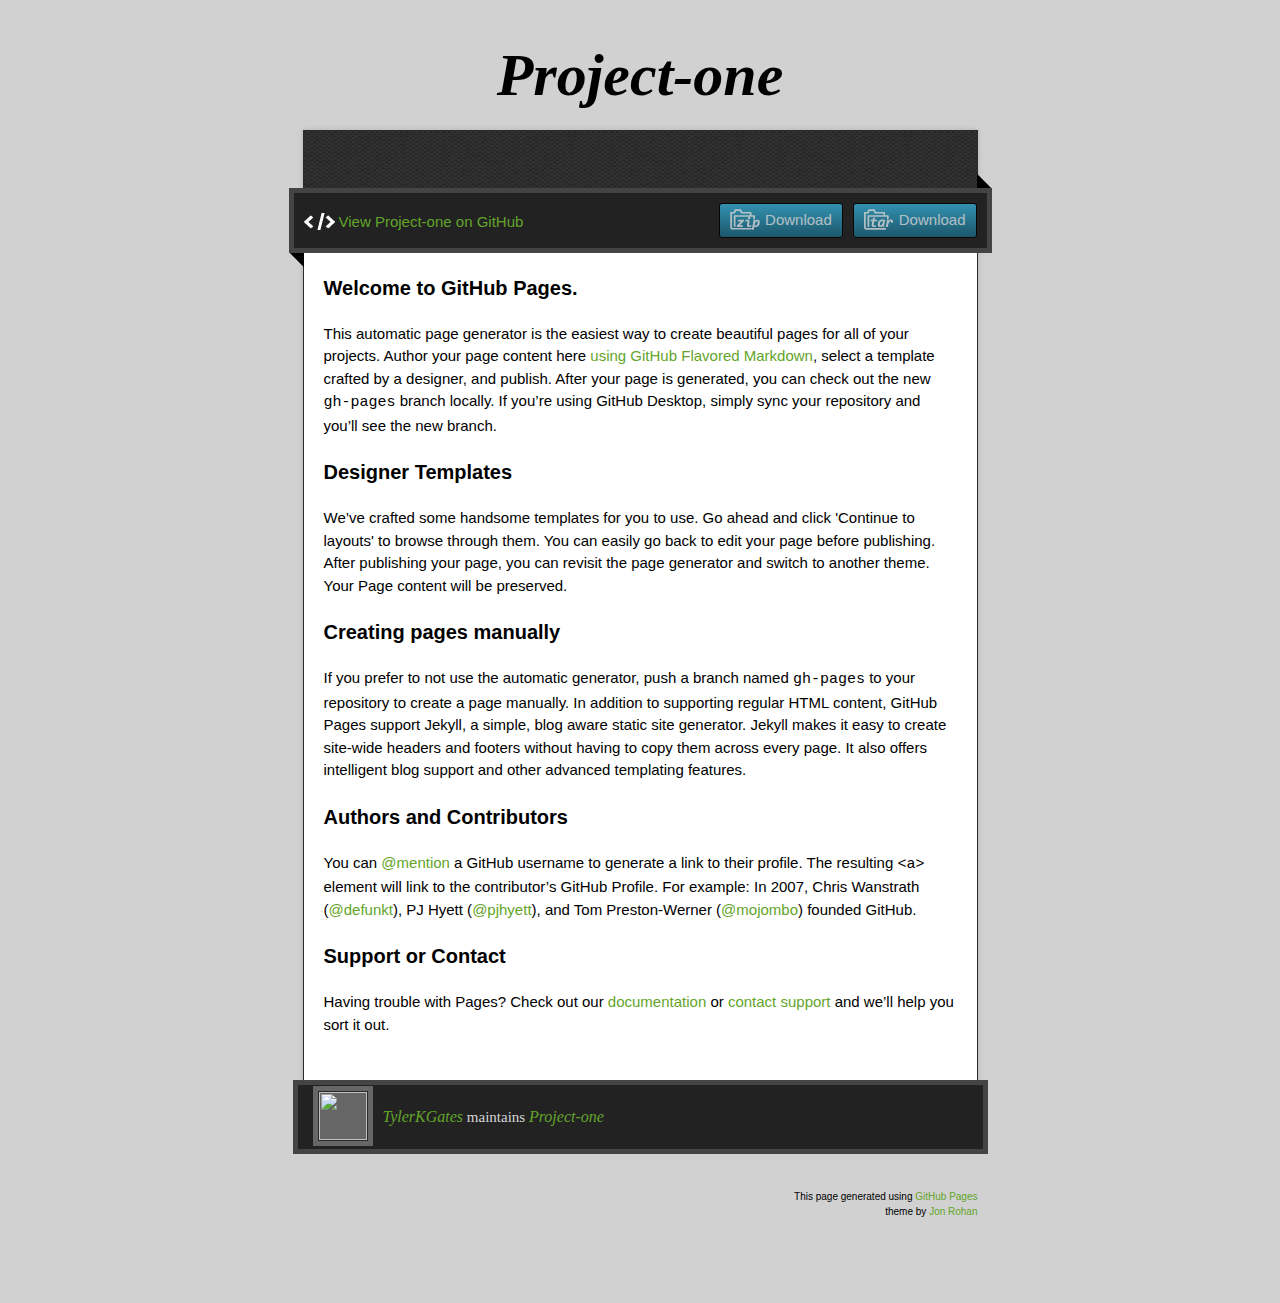
==== index.html @ 7b1b6ab8 "Create gh-pages branch via GitHub" ====
<!doctype html>
<!-- The Time Machine GitHub pages theme was designed and developed by Jon Rohan, on Feb 7, 2012. -->
<!-- Follow him for fun. http://twitter.com/jonrohan. Tail his code on https://github.com/jonrohan -->
<html>
<head>
  <meta charset="utf-8">
  <meta http-equiv="X-UA-Compatible" content="IE=edge,chrome=1">

  <link rel="stylesheet" href="stylesheets/stylesheet.css" media="screen">
  <link rel="stylesheet" href="stylesheets/github-dark.css">
  <script type="text/javascript" src="https://ajax.googleapis.com/ajax/libs/jquery/1.7.1/jquery.min.js"></script>
  <script type="text/javascript" src="javascripts/script.js"></script>

  <title>Project-one</title>
  <meta name="description" content="">

  <meta name="viewport" content="width=device-width,initial-scale=1">

</head>

<body>

  <div class="wrapper">
    <header>
      <h1 class="title">Project-one</h1>
    </header>
    <div id="container">
      <p class="tagline"></p>
      <div id="main" role="main">
        <div class="download-bar">
        <div class="inner">
          <a href="https://github.com/TylerKGates/project-one/tarball/master" class="download-button tar"><span>Download</span></a>
          <a href="https://github.com/TylerKGates/project-one/zipball/master" class="download-button zip"><span>Download</span></a>
          <a href="https://github.com/TylerKGates/project-one" class="code">View Project-one on GitHub</a>
        </div>
        <span class="blc"></span><span class="trc"></span>
        </div>
        <article class="markdown-body">
          <h3>
<a id="welcome-to-github-pages" class="anchor" href="#welcome-to-github-pages" aria-hidden="true"><span aria-hidden="true" class="octicon octicon-link"></span></a>Welcome to GitHub Pages.</h3>

<p>This automatic page generator is the easiest way to create beautiful pages for all of your projects. Author your page content here <a href="https://guides.github.com/features/mastering-markdown/">using GitHub Flavored Markdown</a>, select a template crafted by a designer, and publish. After your page is generated, you can check out the new <code>gh-pages</code> branch locally. If you’re using GitHub Desktop, simply sync your repository and you’ll see the new branch.</p>

<h3>
<a id="designer-templates" class="anchor" href="#designer-templates" aria-hidden="true"><span aria-hidden="true" class="octicon octicon-link"></span></a>Designer Templates</h3>

<p>We’ve crafted some handsome templates for you to use. Go ahead and click 'Continue to layouts' to browse through them. You can easily go back to edit your page before publishing. After publishing your page, you can revisit the page generator and switch to another theme. Your Page content will be preserved.</p>

<h3>
<a id="creating-pages-manually" class="anchor" href="#creating-pages-manually" aria-hidden="true"><span aria-hidden="true" class="octicon octicon-link"></span></a>Creating pages manually</h3>

<p>If you prefer to not use the automatic generator, push a branch named <code>gh-pages</code> to your repository to create a page manually. In addition to supporting regular HTML content, GitHub Pages support Jekyll, a simple, blog aware static site generator. Jekyll makes it easy to create site-wide headers and footers without having to copy them across every page. It also offers intelligent blog support and other advanced templating features.</p>

<h3>
<a id="authors-and-contributors" class="anchor" href="#authors-and-contributors" aria-hidden="true"><span aria-hidden="true" class="octicon octicon-link"></span></a>Authors and Contributors</h3>

<p>You can <a href="https://help.github.com/articles/basic-writing-and-formatting-syntax/#mentioning-users-and-teams" class="user-mention">@mention</a> a GitHub username to generate a link to their profile. The resulting <code>&lt;a&gt;</code> element will link to the contributor’s GitHub Profile. For example: In 2007, Chris Wanstrath (<a href="https://github.com/defunkt" class="user-mention">@defunkt</a>), PJ Hyett (<a href="https://github.com/pjhyett" class="user-mention">@pjhyett</a>), and Tom Preston-Werner (<a href="https://github.com/mojombo" class="user-mention">@mojombo</a>) founded GitHub.</p>

<h3>
<a id="support-or-contact" class="anchor" href="#support-or-contact" aria-hidden="true"><span aria-hidden="true" class="octicon octicon-link"></span></a>Support or Contact</h3>

<p>Having trouble with Pages? Check out our <a href="https://help.github.com/pages">documentation</a> or <a href="https://github.com/contact">contact support</a> and we’ll help you sort it out.</p>
        </article>
      </div>
    </div>
    <footer>
      <div class="owner">
      <p><a href="https://github.com/TylerKGates" class="avatar"><img src="https://avatars1.githubusercontent.com/u/16482181?v=3&amp;s=60" width="48" height="48"></a> <a href="https://github.com/TylerKGates">TylerKGates</a> maintains <a href="https://github.com/TylerKGates/project-one">Project-one</a></p>


      </div>
      <div class="creds">
        <small>This page generated using <a href="https://pages.github.com/">GitHub Pages</a><br>theme by <a href="https://twitter.com/jonrohan/">Jon Rohan</a></small>
      </div>
    </footer>
  </div>
  <div class="current-section">
    <a href="#top">Scroll to top</a>
    <a href="https://github.com/TylerKGates/project-one/tarball/master" class="tar">tar</a><a href="https://github.com/TylerKGates/project-one/zipball/master" class="zip">zip</a><a href="" class="code">source code</a>
    <p class="name"></p>
  </div>

  
</body>
</html>
---- stylesheets/stylesheet.css ----
/*! normalize.css v3.0.0 | MIT License | git.io/normalize */

/**
 * 1. Set default font family to sans-serif.
 * 2. Prevent iOS text size adjust after orientation change, without disabling
 *    user zoom.
 */

html {
  font-family: sans-serif; /* 1 */
  -ms-text-size-adjust: 100%; /* 2 */
  -webkit-text-size-adjust: 100%; /* 2 */
}

/**
 * Remove default margin.
 */

body {
  margin: 0;
}

/* HTML5 display definitions
   ========================================================================== */

/**
 * Correct `block` display not defined for any HTML5 element in IE 8/9.
 * Correct `block` display not defined for `details` or `summary` in IE 10/11 and Firefox.
 * Correct `block` display not defined for `main` in IE 11.
 */

article,
aside,
details,
figcaption,
figure,
footer,
header,
hgroup,
main,
nav,
section,
summary {
  display: block;
}

/**
 * 1. Correct `inline-block` display not defined in IE 8/9.
 * 2. Normalize vertical alignment of `progress` in Chrome, Firefox, and Opera.
 */

audio,
canvas,
progress,
video {
  display: inline-block; /* 1 */
  vertical-align: baseline; /* 2 */
}

/**
 * Prevent modern browsers from displaying `audio` without controls.
 * Remove excess height in iOS 5 devices.
 */

audio:not([controls]) {
  display: none;
  height: 0;
}

/**
 * Address `[hidden]` styling not present in IE 8/9/10.
 * Hide the `template` element in IE 8/9/11, Safari, and Firefox < 22.
 */

[hidden],
template {
  display: none;
}

/* Links
   ========================================================================== */

/**
 * Remove the gray background color from active links in IE 10.
 */

a {
  background: transparent;
}

/**
 * Improve readability when focused and also mouse hovered in all browsers.
 */

a:active,
a:hover {
  outline: 0;
}

/* Text-level semantics
   ========================================================================== */

/**
 * Address styling not present in IE 8/9/10/11, Safari, and Chrome.
 */

abbr[title] {
  border-bottom: 1px dotted;
}

/**
 * Address style set to `bolder` in Firefox 4+, Safari, and Chrome.
 */

b,
strong {
  font-weight: bold;
}

/**
 * Address styling not present in Safari and Chrome.
 */

dfn {
  font-style: italic;
}

/**
 * Address variable `h1` font-size and margin within `section` and `article`
 * contexts in Firefox 4+, Safari, and Chrome.
 */

h1 {
  font-size: 2em;
  margin: 0.67em 0;
}

/**
 * Address styling not present in IE 8/9.
 */

mark {
  background: #ff0;
  color: #000;
}

/**
 * Address inconsistent and variable font size in all browsers.
 */

small {
  font-size: 80%;
}

/**
 * Prevent `sub` and `sup` affecting `line-height` in all browsers.
 */

sub,
sup {
  font-size: 75%;
  line-height: 0;
  position: relative;
  vertical-align: baseline;
}

sup {
  top: -0.5em;
}

sub {
  bottom: -0.25em;
}

/* Embedded content
   ========================================================================== */

/**
 * Remove border when inside `a` element in IE 8/9/10.
 */

img {
  border: 0;
}

/**
 * Correct overflow not hidden in IE 9/10/11.
 */

svg:not(:root) {
  overflow: hidden;
}

/* Grouping content
   ========================================================================== */

/**
 * Address margin not present in IE 8/9 and Safari.
 */

figure {
  margin: 1em 40px;
}

/**
 * Address differences between Firefox and other browsers.
 */

hr {
  -moz-box-sizing: content-box;
  box-sizing: content-box;
  height: 0;
}

/**
 * Contain overflow in all browsers.
 */

pre {
  overflow: auto;
}

/**
 * Address odd `em`-unit font size rendering in all browsers.
 */

code,
kbd,
pre,
samp {
  font-family: monospace, monospace;
  font-size: 1em;
}

/* Forms
   ========================================================================== */

/**
 * Known limitation: by default, Chrome and Safari on OS X allow very limited
 * styling of `select`, unless a `border` property is set.
 */

/**
 * 1. Correct color not being inherited.
 *    Known issue: affects color of disabled elements.
 * 2. Correct font properties not being inherited.
 * 3. Address margins set differently in Firefox 4+, Safari, and Chrome.
 */

button,
input,
optgroup,
select,
textarea {
  color: inherit; /* 1 */
  font: inherit; /* 2 */
  margin: 0; /* 3 */
}

/**
 * Address `overflow` set to `hidden` in IE 8/9/10/11.
 */

button {
  overflow: visible;
}

/**
 * Address inconsistent `text-transform` inheritance for `button` and `select`.
 * All other form control elements do not inherit `text-transform` values.
 * Correct `button` style inheritance in Firefox, IE 8/9/10/11, and Opera.
 * Correct `select` style inheritance in Firefox.
 */

button,
select {
  text-transform: none;
}

/**
 * 1. Avoid the WebKit bug in Android 4.0.* where (2) destroys native `audio`
 *    and `video` controls.
 * 2. Correct inability to style clickable `input` types in iOS.
 * 3. Improve usability and consistency of cursor style between image-type
 *    `input` and others.
 */

button,
html input[type="button"], /* 1 */
input[type="reset"],
input[type="submit"] {
  -webkit-appearance: button; /* 2 */
  cursor: pointer; /* 3 */
}

/**
 * Re-set default cursor for disabled elements.
 */

button[disabled],
html input[disabled] {
  cursor: default;
}

/**
 * Remove inner padding and border in Firefox 4+.
 */

button::-moz-focus-inner,
input::-moz-focus-inner {
  border: 0;
  padding: 0;
}

/**
 * Address Firefox 4+ setting `line-height` on `input` using `!important` in
 * the UA stylesheet.
 */

input {
  line-height: normal;
}

/**
 * It's recommended that you don't attempt to style these elements.
 * Firefox's implementation doesn't respect box-sizing, padding, or width.
 *
 * 1. Address box sizing set to `content-box` in IE 8/9/10.
 * 2. Remove excess padding in IE 8/9/10.
 */

input[type="checkbox"],
input[type="radio"] {
  box-sizing: border-box; /* 1 */
  padding: 0; /* 2 */
}

/**
 * Fix the cursor style for Chrome's increment/decrement buttons. For certain
 * `font-size` values of the `input`, it causes the cursor style of the
 * decrement button to change from `default` to `text`.
 */

input[type="number"]::-webkit-inner-spin-button,
input[type="number"]::-webkit-outer-spin-button {
  height: auto;
}

/**
 * 1. Address `appearance` set to `searchfield` in Safari and Chrome.
 * 2. Address `box-sizing` set to `border-box` in Safari and Chrome
 *    (include `-moz` to future-proof).
 */

input[type="search"] {
  -webkit-appearance: textfield; /* 1 */
  -moz-box-sizing: content-box;
  -webkit-box-sizing: content-box; /* 2 */
  box-sizing: content-box;
}

/**
 * Remove inner padding and search cancel button in Safari and Chrome on OS X.
 * Safari (but not Chrome) clips the cancel button when the search input has
 * padding (and `textfield` appearance).
 */

input[type="search"]::-webkit-search-cancel-button,
input[type="search"]::-webkit-search-decoration {
  -webkit-appearance: none;
}

/**
 * Define consistent border, margin, and padding.
 */

fieldset {
  border: 1px solid #c0c0c0;
  margin: 0 2px;
  padding: 0.35em 0.625em 0.75em;
}

/**
 * 1. Correct `color` not being inherited in IE 8/9/10/11.
 * 2. Remove padding so people aren't caught out if they zero out fieldsets.
 */

legend {
  border: 0; /* 1 */
  padding: 0; /* 2 */
}

/**
 * Remove default vertical scrollbar in IE 8/9/10/11.
 */

textarea {
  overflow: auto;
}

/**
 * Don't inherit the `font-weight` (applied by a rule above).
 * NOTE: the default cannot safely be changed in Chrome and Safari on OS X.
 */

optgroup {
  font-weight: bold;
}

/* Tables
   ========================================================================== */

/**
 * Remove most spacing between table cells.
 */

table {
  border-collapse: collapse;
  border-spacing: 0;
}

td,
th {
  padding: 0;
}


/* Style */

body {
  font-size: 15px;
  font-family: Arial, Arial, Helvetica, sans-serif;
  line-height: 1.5;
  background: #D1D1D1;
}

a {
  color: #63a52a;
  text-decoration: none;
  transition: opacity ease-in-out 0.3s;
  -webkit-transition: opacity ease-in-out 0.3s;  /* Safari <=6.1, Android <= 4.3 */
}

a:hover {
  text-decoration: underline;
  color: #90D355;
}

h1.title {
  margin: 30px 20px 10px;
  font-size: 60px;
  font-weight: bold;
  font-style: italic;
  font-family:Georgia, serif;
  text-align: center;
}

.wrapper {
  width: 675px;
  margin: 0 auto;
}

#container {
  border: 1px solid #2a2a2a;
  background: #ddd url(../images/pattern.png);
  box-shadow: 0 0 5px #b1b1b1;
}

p.tagline {
  padding: 20px 20px 0;
  color: #fff;
  font-size: 17px;
}

#main {
  margin-top: 20px;
  padding: 0 20px 90px;
  background-color: #fff;
}

.download-bar {
  background: #222;
  border: 5px solid #444;
  padding: 10px;
  margin: 0 -35px 20px;
  position: relative;
}

.download-bar .inner {
  overflow: hidden;
}

.download-bar .watch-fork iframe {
  display: block;
  float: left;
  border-right: 1px solid #ddd;
  padding-right: 5px;
}
.download-bar .watch-fork iframe.last {
  border-right: 0 none;
  padding-right: 0;
  padding-left: 5px;
  border-left: 1px solid #fff;
}
.download-bar .watch-fork {
  overflow: hidden;
  float: right;
  background-color: #eee;
  padding: 5px;
  border-radius: 3px;
}

.download-bar .blc {
  border: 10px solid black;
  border-color: transparent transparent black;
  width: 0;
  height: 0;
  display: block;
  position: absolute;
  bottom: -15px;
  left: 0;
  transform: rotate(45deg);
  -ms-transform: rotate(45deg);  /* IE9 */
  -webkit-transform: rotate(45deg); /* 2014 current */
}

.download-bar .trc {
  border: 10px solid black;
  border-color:  black transparent transparent;
  width: 0;
  height: 0;
  display: block;
  position: absolute;
  top: -15px;
  right: 0;
  transform: rotate(45deg);
  -ms-transform: rotate(45deg);  /* IE9 */
  -webkit-transform: rotate(45deg); /* 2014 current */
}

.download-bar .avatar {
  border: 1px solid black;
  display: block;
  padding: 4px;
  float: left;
}

.download-bar .avatar img {
  display: block;
}

.download-bar a.code {
  background: transparent url(../images/code.png) no-repeat 0 2px;
  padding-left: 35px;
  margin-top: 8px;
  display: block;
  float: left;
  text-indent: 0;
  width: auto;
  height: auto;
  opacity: 1;
  filter:alpha(opacity=100);  /* IE 5-7 */
}

.current-section {
  position: fixed;
  top: 0;
  left: 50%;
  width: 693px;
  margin-left: -352px;
  background: #222;
  border: 5px solid #444;
  color: #fff;
  opacity: 0;
  visibility: hidden;
  transition: opacity ease-in-out 0.3s;
  -webkit-transition: opacity ease-in-out 0.3s;  /* Safari <=6.1, Android <= 4.3 */
}

.current-section p {
  padding: 5px 27px;
  font-size: 24px;
  font-weight: bold;
}

.current-section a {
  float: right;
  text-indent: -10000px;
  background: transparent url(../images/top.png) no-repeat 0 0;
  width: 20px;
  height: 20px;
  opacity: 0.8;
  margin-right: 12px;
  margin-top: 12px;
  opacity: 0.8;
  filter:alpha(opacity=80);  /* IE 5-7 */
  transition: opacity ease-in-out 0.3s;
  -webkit-transition: opacity ease-in-out 0.3s;  /* Safari <=6.1, Android <= 4.3 */
}

.current-section a:hover {
  opacity: 1;
  filter:alpha(opacity=100);  /* IE 5-7 */
}

.current-section a.zip {
  margin-right: 8px;
}

a.zip,
a.zip span {
  background: transparent url(../images/zip.png) no-repeat 0 0;
  width: 30px;
  height: 21px;
  display: inline-block;
  text-indent: -10000px;
  opacity: 0.8;
  filter:alpha(opacity=80);  /* IE 5-7 */
  transition: opacity ease-in-out 0.3s;
  -webkit-transition: opacity ease-in-out 0.3s;  /* Safari <=6.1, Android <= 4.3 */
}

a.tar,
a.tar span {
  background: transparent url(../images/tar.png) no-repeat 0 0;
  width: 30px;
  height: 21px;
  display: inline-block;
  text-indent: -10000px;
  opacity: 0.8;
  filter:alpha(opacity=80);  /* IE 5-7 */
  transition: opacity ease-in-out 0.3s;
  -webkit-transition: opacity ease-in-out 0.3s;  /* Safari <=6.1, Android <= 4.3 */
}

a.code {
  background: transparent url(../images/code.png) no-repeat 0 2px;
  width: 30px;
  height: 21px;
  display: block;
  display: inline-block;
  text-indent: -10000px;
  opacity: 0.8;
  filter:alpha(opacity=80);  /* IE 5-7 */
  transition: opacity ease-in-out 0.3s;
  -webkit-transition: opacity ease-in-out 0.3s;  /* Safari <=6.1, Android <= 4.3 */
}

a.zip:hover,
a.tar:hover,
a.code:hover {
  opacity: 1;
  filter:alpha(opacity=100);
}

a.download-button {
  border: 1px solid black;
  border-radius: 3px;
  display: inline-block;
  text-indent: 0!important;
  width: auto;
  float: right;
  background: #999; /* for non-css3 browsers */
  filter: progid:DXImageTransform.Microsoft.gradient(startColorstr='#37ADD4', endColorstr='#1B657E'); /* IE <= 9 */
  background: -webkit-gradient(linear, left top, left bottom, from(#37ADD4), to(#1B657E)); /* ancient webkit browsers */
  background: -webkit-linear-gradient(top,  #37ADD4,  #1B657E);  /* Safari <=6.1, Android <= 4.3 */
  background: linear-gradient(to bottom,  #37ADD4,  #1B657E);
  height: auto;
  margin-left: 10px;
}

a.download-button span {
  background-position: 10px 5px;
  width: auto;
  height: auto;
  padding: 5px 10px;
  padding-left: 45px;
  display: inline-block;
  text-indent: 0!important;
  color: #fff;
}

footer {
  margin-bottom: 60px;
  padding-bottom: 60px;
}

footer .owner {
  background: #222;
  border: 5px solid #444;
  padding: 5px 15px;
  margin: -67px -10px 35px;
  color: #d6d6d6;
}

footer .creds small {
  float: right;
  font-size: 10px;
  text-align: right;
  margin-left: 15px;
}

footer .owner .avatar {
  background-color: #666;
  display: block;
  margin: -19px 10px 0 0;
  width: 60px;
  float: left;
}

footer .owner img {
  display: block;
  border: 1px solid #2a2a2a;
  margin: 5px;
}

footer .owner p {
  font-family:Georgia, serif;
}

footer .owner p a {
  font-size: 16px;
  font-style: italic;
}

/* Markdown */
.markdown-body h1,
.markdown-body h2,
.markdown-body h3,
.markdown-body h4,
.markdown-body h5,
.markdown-body h6,
.markdown-body p,
.markdown-body pre,
.markdown-body ul,
.markdown-body ol,
.markdown-body dl,
.markdown-body table,
.markdown-body blockquote {
  margin-bottom: 20px;
}

.markdown-body h1,
.markdown-body h2,
.markdown-body h3,
.markdown-body h4,
.markdown-body h5,
.markdown-body h6 {
  font-weight: bold;
}

.markdown-body h1 {
  font-size: 28px;
}

.markdown-body h2 {
  font-size: 24px;
  color: #557398;
}

.markdown-body h3 {
  font-size: 20px;
}

.markdown-body h4 {
  font-size: 18px;
}

.markdown-body h5 {
  font-size: 16px;
}

.markdown-body pre {
  padding: 10px 70px 10px 0;
  margin-left: -20px;
  margin-right: -20px;
  font-family: 'Monaco', 'Lucida Console', monospace;
  font-size: 13px;
  line-height: 20px;
  box-shadow: inset 0 0 5px #000;
  word-wrap: break-word;
  background-color:#3b3b3b;
  color: #d6d6d6;
}

.markdown-body pre.lines {
  font-size: 12px;
  margin:0 10px 0 -20px;
  padding: 10px;
  float:  left;
  display: block;
  text-align: right;
  box-shadow: none;
  background-color:#2a2a2a;
  color: #d6d6d6;
}

.markdown-body ul,
.markdown-body ol {
  padding-left: 30px;
}

.markdown-body ul {
  list-style-type: disc;
}

.markdown-body ol {
  list-style-type: decimal;
}

.markdown-body li,
.markdown-body li p,
.markdown-body dd,
.markdown-body dd p {
  margin-bottom: 10px;
}

.markdown-body li pre,
.markdown-body li pre.lines,
.markdown-body dd pre,
.markdown-body dd pre.lines {
  margin-left: -35px;
}

.markdown-body dt {
  font-weight: bold;
  font-style: italic;
}

.markdown-body dd {
  margin-left: 15px;
}

.markdown-body table {
  width: 673px;
  margin-left: -20px;
  margin-right: -20px;
}

.markdown-body tbody {
  border-top: 2px solid #557398;
  border-bottom: 2px solid #557398;
  background-color: #EBEFF4;
}

.markdown-body table td * {
  margin: 0;
}

.markdown-body td {
  border-right: 1px solid #557398;
  border-bottom: 1px solid #557398;
  padding: 5px;
}

.markdown-body td:first-child,
.markdown-body th:first-child {
  width: 30%;
  padding-left: 20px;
}

.markdown-body td:last-child {
  border-right: 0 none;
}

.markdown-body th {
  font-size: 18px;
  font-weight: bold;
  text-align: left;
  padding: 5px;
}

.markdown-body tt {
  background-color:#3b3b3b;
  color: #d6d6d6;
  padding: 2px 3px;
}

.markdown-body blockquote {
  font-style: italic;
  font-family:Georgia, serif;
  font-size: 17px;
  border-top: 3px solid #333;
  border-bottom: 3px solid #333;
  padding: 10px 20px;
  padding-left: 50px;
}

.markdown-body blockquote:before {
  font-style: italic;
  font-family: Georgia, serif;
  font-size: 90px;
  height: 90px;
  margin-left: -60px;
  margin-top: -25px;
  content: "‟";
  display: block;
  float: left;
}

.markdown-body img {
  max-width: 100%;
  box-sizing: border-box;
}

.highlight  { background: #ffffff; }
.highlight .c { color: #999988; font-style: italic } /* Comment */
.highlight .err { color: #a61717; background-color: #e3d2d2 } /* Error */
.highlight .k { font-weight: bold } /* Keyword */
.highlight .o { font-weight: bold } /* Operator */
.highlight .cm { color: #999988; font-style: italic } /* Comment.Multiline */
.highlight .cp { color: #999999; font-weight: bold } /* Comment.Preproc */
.highlight .c1 { color: #999988; font-style: italic } /* Comment.Single */
.highlight .cs { color: #999999; font-weight: bold; font-style: italic } /* Comment.Special */
.highlight .gd { color: #000000; background-color: #ffdddd } /* Generic.Deleted */
.highlight .gd .x { color: #000000; background-color: #ffaaaa } /* Generic.Deleted.Specific */
.highlight .ge { font-style: italic } /* Generic.Emph */
.highlight .gr { color: #aa0000 } /* Generic.Error */
.highlight .gh { color: #999999 } /* Generic.Heading */
.highlight .gi { color: #000000; background-color: #ddffdd } /* Generic.Inserted */
.highlight .gi .x { color: #000000; background-color: #aaffaa } /* Generic.Inserted.Specific */
.highlight .go { color: #888888 } /* Generic.Output */
.highlight .gp { color: #555555 } /* Generic.Prompt */
.highlight .gs { font-weight: bold } /* Generic.Strong */
.highlight .gu { color: #800080; font-weight: bold; } /* Generic.Subheading */
.highlight .gt { color: #aa0000 } /* Generic.Traceback */
.highlight .kc { font-weight: bold } /* Keyword.Constant */
.highlight .kd { font-weight: bold } /* Keyword.Declaration */
.highlight .kn { font-weight: bold } /* Keyword.Namespace */
.highlight .kp { font-weight: bold } /* Keyword.Pseudo */
.highlight .kr { font-weight: bold } /* Keyword.Reserved */
.highlight .kt { color: #445588; font-weight: bold } /* Keyword.Type */
.highlight .m { color: #009999 } /* Literal.Number */
.highlight .s { color: #d14 } /* Literal.String */
.highlight .na { color: #008080 } /* Name.Attribute */
.highlight .nb { color: #0086B3 } /* Name.Builtin */
.highlight .nc { color: #445588; font-weight: bold } /* Name.Class */
.highlight .no { color: #008080 } /* Name.Constant */
.highlight .ni { color: #800080 } /* Name.Entity */
.highlight .ne { color: #990000; font-weight: bold } /* Name.Exception */
.highlight .nf { color: #990000; font-weight: bold } /* Name.Function */
.highlight .nn { color: #555555 } /* Name.Namespace */
.highlight .nt { color: #000080 } /* Name.Tag */
.highlight .nv { color: #008080 } /* Name.Variable */
.highlight .ow { font-weight: bold } /* Operator.Word */
.highlight .w { color: #bbbbbb } /* Text.Whitespace */
.highlight .mf { color: #009999 } /* Literal.Number.Float */
.highlight .mh { color: #009999 } /* Literal.Number.Hex */
.highlight .mi { color: #009999 } /* Literal.Number.Integer */
.highlight .mo { color: #009999 } /* Literal.Number.Oct */
.highlight .sb { color: #d14 } /* Literal.String.Backtick */
.highlight .sc { color: #d14 } /* Literal.String.Char */
.highlight .sd { color: #d14 } /* Literal.String.Doc */
.highlight .s2 { color: #d14 } /* Literal.String.Double */
.highlight .se { color: #d14 } /* Literal.String.Escape */
.highlight .sh { color: #d14 } /* Literal.String.Heredoc */
.highlight .si { color: #d14 } /* Literal.String.Interpol */
.highlight .sx { color: #d14 } /* Literal.String.Other */
.highlight .sr { color: #009926 } /* Literal.String.Regex */
.highlight .s1 { color: #d14 } /* Literal.String.Single */
.highlight .ss { color: #990073 } /* Literal.String.Symbol */
.highlight .bp { color: #999999 } /* Name.Builtin.Pseudo */
.highlight .vc { color: #008080 } /* Name.Variable.Class */
.highlight .vg { color: #008080 } /* Name.Variable.Global */
.highlight .vi { color: #008080 } /* Name.Variable.Instance */
.highlight .il { color: #009999 } /* Literal.Number.Integer.Long */
---- stylesheets/github-dark.css ----
/*
   Copyright 2014 GitHub Inc.

   Licensed under the Apache License, Version 2.0 (the "License");
   you may not use this file except in compliance with the License.
   You may obtain a copy of the License at

       http://www.apache.org/licenses/LICENSE-2.0

   Unless required by applicable law or agreed to in writing, software
   distributed under the License is distributed on an "AS IS" BASIS,
   WITHOUT WARRANTIES OR CONDITIONS OF ANY KIND, either express or implied.
   See the License for the specific language governing permissions and
   limitations under the License.

*/

.pl-c /* comment */ {
  color: #969896;
}

.pl-c1      /* constant, markup.raw, meta.diff.header, meta.module-reference, meta.property-name, support, support.constant, support.variable, variable.other.constant */,
.pl-s .pl-v /* string variable */ {
  color: #0099cd;
}

.pl-e  /* entity */,
.pl-en /* entity.name */ {
  color: #9774cb;
}

.pl-s .pl-s1 /* string source */,
.pl-smi      /* storage.modifier.import, storage.modifier.package, storage.type.java, variable.other, variable.parameter.function */ {
  color: #ddd;
}

.pl-ent /* entity.name.tag */ {
  color: #7bcc72;
}

.pl-k /* keyword, storage, storage.type */ {
  color: #cc2372;
}

.pl-pds              /* punctuation.definition.string, string.regexp.character-class */,
.pl-s                /* string */,
.pl-s .pl-pse .pl-s1 /* string punctuation.section.embedded source */,
.pl-sr               /* string.regexp */,
.pl-sr .pl-cce       /* string.regexp constant.character.escape */,
.pl-sr .pl-sra       /* string.regexp string.regexp.arbitrary-repitition */,
.pl-sr .pl-sre       /* string.regexp source.ruby.embedded */ {
  color: #3c66e2;
}

.pl-v /* variable */ {
  color: #fb8764;
}

.pl-id /* invalid.deprecated */ {
  color: #e63525;
}

.pl-ii /* invalid.illegal */ {
  background-color: #e63525;
  color: #f8f8f8;
}

.pl-sr .pl-cce /* string.regexp constant.character.escape */ {
  color: #7bcc72;
  font-weight: bold;
}

.pl-ml /* markup.list */ {
  color: #c26b2b;
}

.pl-mh        /* markup.heading */,
.pl-mh .pl-en /* markup.heading entity.name */,
.pl-ms        /* meta.separator */ {
  color: #264ec5;
  font-weight: bold;
}

.pl-mq /* markup.quote */ {
  color: #00acac;
}

.pl-mi /* markup.italic */ {
  color: #ddd;
  font-style: italic;
}

.pl-mb /* markup.bold */ {
  color: #ddd;
  font-weight: bold;
}

.pl-md /* markup.deleted, meta.diff.header.from-file */ {
  background-color: #ffecec;
  color: #bd2c00;
}

.pl-mi1 /* markup.inserted, meta.diff.header.to-file */ {
  background-color: #eaffea;
  color: #55a532;
}

.pl-mdr /* meta.diff.range */ {
  color: #9774cb;
  font-weight: bold;
}

.pl-mo /* meta.output */ {
  color: #264ec5;
}
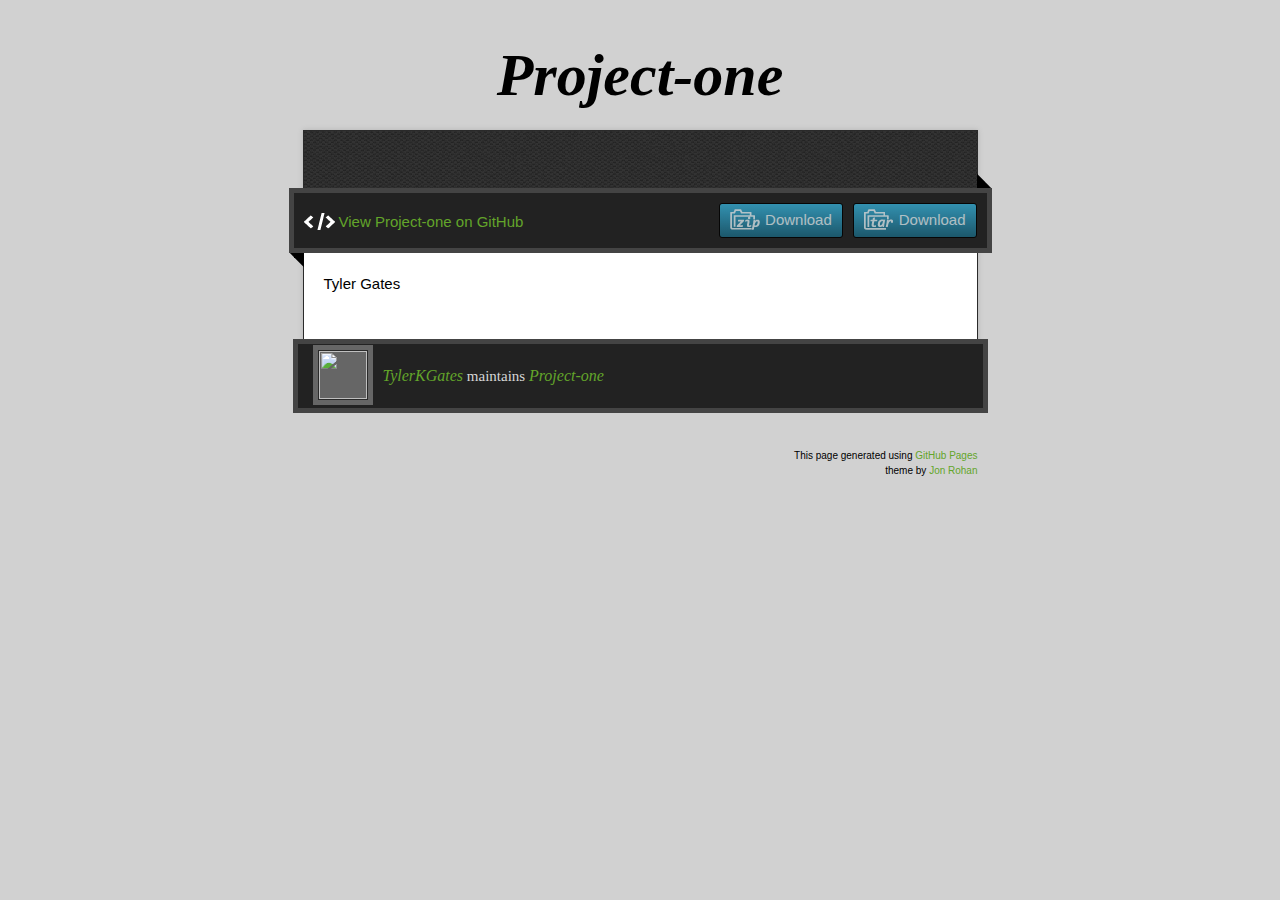
==== commit 12ca7b4a: "Create gh-pages branch via GitHub" ====
--- a/index.html
+++ b/index.html
@@ -36,30 +36,7 @@
         <span class="blc"></span><span class="trc"></span>
         </div>
         <article class="markdown-body">
-          <h3>
-<a id="welcome-to-github-pages" class="anchor" href="#welcome-to-github-pages" aria-hidden="true"><span aria-hidden="true" class="octicon octicon-link"></span></a>Welcome to GitHub Pages.</h3>
-
-<p>This automatic page generator is the easiest way to create beautiful pages for all of your projects. Author your page content here <a href="https://guides.github.com/features/mastering-markdown/">using GitHub Flavored Markdown</a>, select a template crafted by a designer, and publish. After your page is generated, you can check out the new <code>gh-pages</code> branch locally. If you’re using GitHub Desktop, simply sync your repository and you’ll see the new branch.</p>
-
-<h3>
-<a id="designer-templates" class="anchor" href="#designer-templates" aria-hidden="true"><span aria-hidden="true" class="octicon octicon-link"></span></a>Designer Templates</h3>
-
-<p>We’ve crafted some handsome templates for you to use. Go ahead and click 'Continue to layouts' to browse through them. You can easily go back to edit your page before publishing. After publishing your page, you can revisit the page generator and switch to another theme. Your Page content will be preserved.</p>
-
-<h3>
-<a id="creating-pages-manually" class="anchor" href="#creating-pages-manually" aria-hidden="true"><span aria-hidden="true" class="octicon octicon-link"></span></a>Creating pages manually</h3>
-
-<p>If you prefer to not use the automatic generator, push a branch named <code>gh-pages</code> to your repository to create a page manually. In addition to supporting regular HTML content, GitHub Pages support Jekyll, a simple, blog aware static site generator. Jekyll makes it easy to create site-wide headers and footers without having to copy them across every page. It also offers intelligent blog support and other advanced templating features.</p>
-
-<h3>
-<a id="authors-and-contributors" class="anchor" href="#authors-and-contributors" aria-hidden="true"><span aria-hidden="true" class="octicon octicon-link"></span></a>Authors and Contributors</h3>
-
-<p>You can <a href="https://help.github.com/articles/basic-writing-and-formatting-syntax/#mentioning-users-and-teams" class="user-mention">@mention</a> a GitHub username to generate a link to their profile. The resulting <code>&lt;a&gt;</code> element will link to the contributor’s GitHub Profile. For example: In 2007, Chris Wanstrath (<a href="https://github.com/defunkt" class="user-mention">@defunkt</a>), PJ Hyett (<a href="https://github.com/pjhyett" class="user-mention">@pjhyett</a>), and Tom Preston-Werner (<a href="https://github.com/mojombo" class="user-mention">@mojombo</a>) founded GitHub.</p>
-
-<h3>
-<a id="support-or-contact" class="anchor" href="#support-or-contact" aria-hidden="true"><span aria-hidden="true" class="octicon octicon-link"></span></a>Support or Contact</h3>
-
-<p>Having trouble with Pages? Check out our <a href="https://help.github.com/pages">documentation</a> or <a href="https://github.com/contact">contact support</a> and we’ll help you sort it out.</p>
+          <p>Tyler Gates</p>
         </article>
       </div>
     </div>
